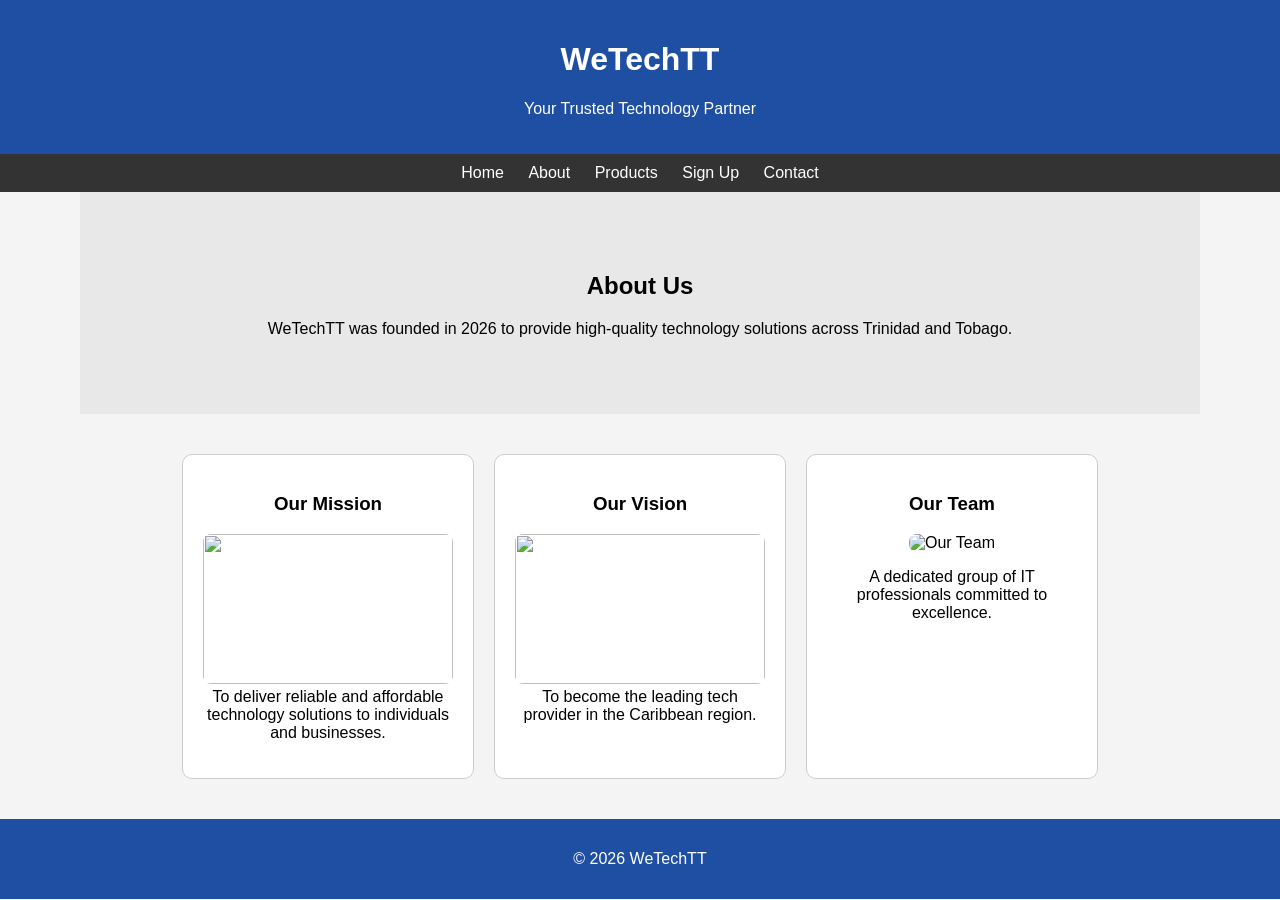
==== about.html @ 73259988 "Add files via upload" ====
<!DOCTYPE html>
<html>
<head>
<title>About Us - WeTechTT</title>
<meta name="viewport" content="width=device-width, initial-scale=1.0">
<link rel="stylesheet" href="styles.css">
</head>

<body>

<header>
<h1>WeTechTT</h1>
<p>Your Trusted Technology Partner</p>
</header>

<nav>
<a href="index.html">Home</a>
<a href="about.html">About</a>
<a href="products.html">Products</a>
<a href="signup.html">Sign Up</a>
<a href="contact.html">Contact</a>
</nav>

<section class="hero">
<h2>About Us</h2>
<p>WeTechTT was founded in 2026 to provide high-quality technology solutions across Trinidad and Tobago.</p>
</section>

<section class="products">

<div class="product">
<h3>Our Mission</h3>
<img src="https://plus.unsplash.com/premium_photo-1675278298930-5aaa220956b3?w=600&auto=format&fit=crop&q=60&ixlib=rb-4.1.0&ixid=M3wxMjA3fDB8MHxzZWFyY2h8NXx8b3VyJTIwZ29hbHxlbnwwfHwwfHx8MA%3D%3D"
<p>To deliver reliable and affordable technology solutions to individuals and businesses.</p>
</div>

<div class="product">
<h3>Our Vision</h3>
<img src="https://plus.unsplash.com/premium_photo-1664474848487-a491254f19e6?w=600&auto=format&fit=crop&q=60&ixlib=rb-4.1.0&ixid=M3wxMjA3fDB8MHxzZWFyY2h8NXx8dGVhbSUyMHZpc2lvbnxlbnwwfHwwfHx8MA%3D%3D" 
<p>To become the leading tech provider in the Caribbean region.</p>
</div>

<div class="product">
<h3>Our Team</h3>
<img src="https://plus.unsplash.com/premium_photo-1726711311554-ec4acda245fd?w=600&auto=format&fit=crop&q=60&ixlib=rb-4.1.0&ixid=M3wxMjA3fDB8MHxzZWFyY2h8OXx8dGVhbSUyMHZpc2lvbnxlbnwwfHwwfHx8MA%3D%3D" alt="Our Team" width="100%">
<p>A dedicated group of IT professionals committed to excellence.</p>
</div>

</section>

<footer>
<p>© 2026 WeTechTT</p>
</footer>

</body>
</html>
---- styles.css ----
body{
font-family: Arial, sans-serif;
margin:0;
background-color:#f4f4f4;
}

header{
background:#1f4fa3;
color:white;
padding:20px;
text-align:center;
}

nav{
background:#333;
padding:10px;
text-align:center;
}

nav a{
color:white;
margin:10px;
text-decoration:none;
}

.hero{
background:#e8e8e8;
padding:60px;
text-align:center;
}

.products{
display:flex;
justify-content:space-around;
padding:40px;
}

.product{
background:white;
padding:20px;
border:1px solid #ccc;
width:25%;
text-align:center;
}

footer{
background:#1f4fa3;
color:white;
text-align:center;
padding:15px;
}

/* Smooth transitions */
*{
    transition: all 0.3s ease;
}

/* Nav hover */
nav a:hover{
    color: #ffd700;
}

/* Product hover animation */
.product:hover{
    transform: scale(1.05);
    box-shadow: 0 4px 15px rgba(0,0,0,0.2);
}

/* Button style */
button{
    background:#1f4fa3;
    color:white;
    border:none;
    padding:10px 15px;
    cursor:pointer;
}

button:hover{
    background:#163b7a;
}

/* Smooth page scroll */
html{
    scroll-behavior: smooth;
}

/* Center ALL sections */
section{
    padding:40px;
    text-align:center;
}

/* Center product grid */
.products, #laptops, #accessories, #networking{
    display:flex;
    flex-wrap:wrap;
    justify-content:center;
    gap:20px;
}

/* Product card styling */
.product{
    background:white;
    padding:20px;
    border:1px solid #ccc;
    width:250px;
    text-align:center;
    border-radius:10px;
    animation: fadeIn 1s ease;
}

/* Product image */
.product img{
    width:100%;
    height:150px;
    object-fit:cover;
    border-radius:8px;
}

/* Hover animation */
.product:hover{
    transform: translateY(-10px) scale(1.05);
    box-shadow:0 10px 25px rgba(0,0,0,0.2);
}

/* Buttons */
button{
    margin-top:10px;
}

/* Fade animation */
@keyframes fadeIn{
    from{
        opacity:0;
        transform:translateY(20px);
    }
    to{
        opacity:1;
        transform:translateY(0);
    }
}


.cart-container{
    position: fixed;
    top: 120px;
    right: 20px;
    width: 250px;
    background: white;
    border: 1px solid #ccc;
    padding: 15px;
    border-radius: 10px;
    box-shadow: 0 5px 15px rgba(0,0,0,0.2);
    max-height: 300px;
    overflow-y: auto;
}


body{
    .products, section{
    max-width: 1000px;
    margin: auto;
}
}

@media (max-width: 768px){

.products{
    flex-direction: column;
    align-items: center;
}

.cart-container{
    position: static;
    width: 90%;
    margin: 20px auto;
}

}

.shop-now{
    position: static;
    width: 100%;
    margin: 1o0x auto;
}
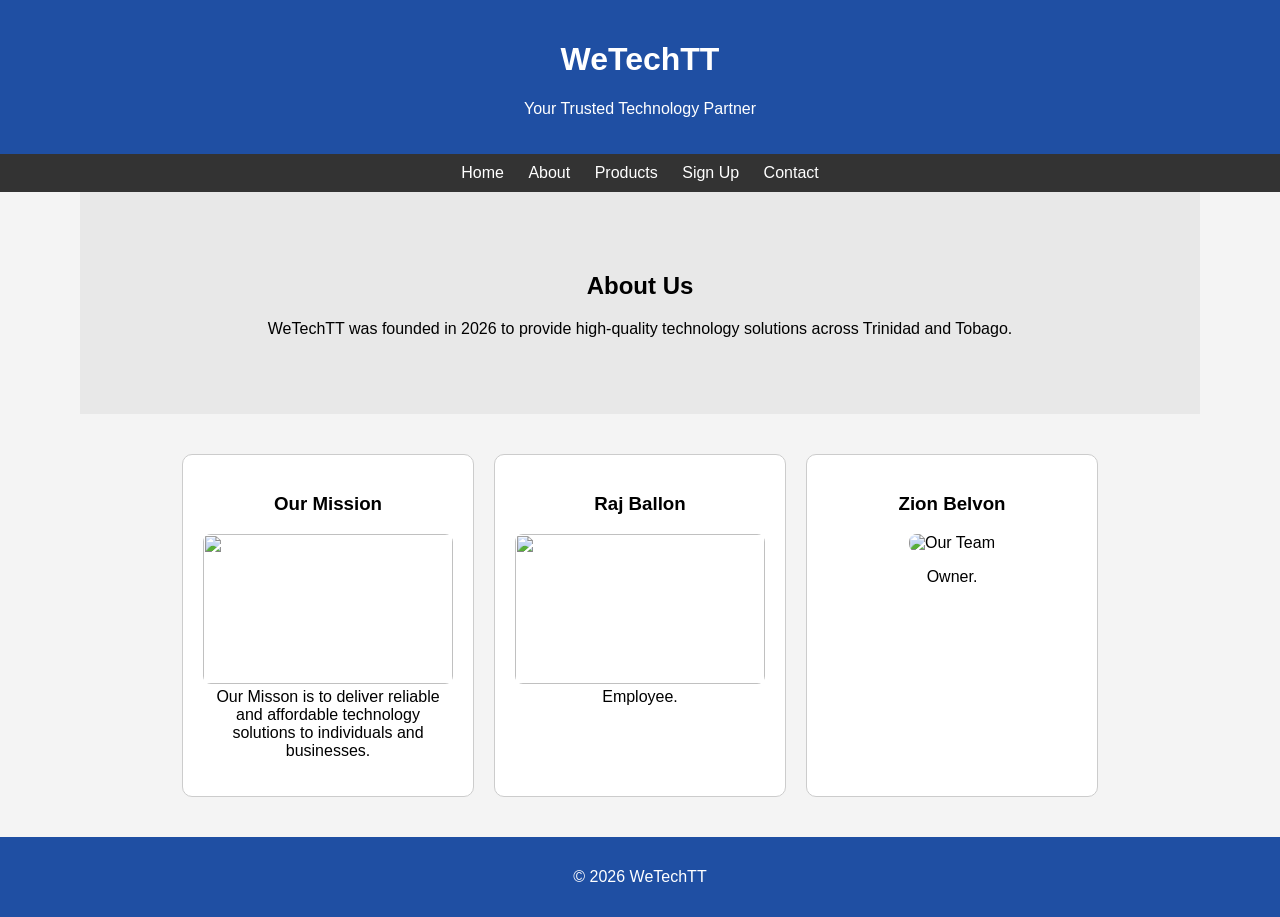
==== commit 957c559c: "Update about.html" ====
--- a/about.html
+++ b/about.html
@@ -26,24 +26,26 @@
 <p>WeTechTT was founded in 2026 to provide high-quality technology solutions across Trinidad and Tobago.</p>
 </section>
 
+
+
 <section class="products">
 
 <div class="product">
 <h3>Our Mission</h3>
 <img src="https://plus.unsplash.com/premium_photo-1675278298930-5aaa220956b3?w=600&auto=format&fit=crop&q=60&ixlib=rb-4.1.0&ixid=M3wxMjA3fDB8MHxzZWFyY2h8NXx8b3VyJTIwZ29hbHxlbnwwfHwwfHx8MA%3D%3D"
-<p>To deliver reliable and affordable technology solutions to individuals and businesses.</p>
+<p>Our Misson is to deliver reliable and affordable technology solutions to individuals and businesses.</p>
 </div>
 
 <div class="product">
-<h3>Our Vision</h3>
-<img src="https://plus.unsplash.com/premium_photo-1664474848487-a491254f19e6?w=600&auto=format&fit=crop&q=60&ixlib=rb-4.1.0&ixid=M3wxMjA3fDB8MHxzZWFyY2h8NXx8dGVhbSUyMHZpc2lvbnxlbnwwfHwwfHx8MA%3D%3D" 
-<p>To become the leading tech provider in the Caribbean region.</p>
+<h3>Raj Ballon</h3>
+<img src="https://images.unsplash.com/photo-1729157661483-ed21901ed892?w=600&auto=format&fit=crop&q=60&ixlib=rb-4.1.0&ixid=M3wxMjA3fDB8MHxzZWFyY2h8NHx8aW5kaWFuJTIwbWFufGVufDB8fDB8fHww" 
+<p>Employee.</p>
 </div>
 
 <div class="product">
-<h3>Our Team</h3>
-<img src="https://plus.unsplash.com/premium_photo-1726711311554-ec4acda245fd?w=600&auto=format&fit=crop&q=60&ixlib=rb-4.1.0&ixid=M3wxMjA3fDB8MHxzZWFyY2h8OXx8dGVhbSUyMHZpc2lvbnxlbnwwfHwwfHx8MA%3D%3D" alt="Our Team" width="100%">
-<p>A dedicated group of IT professionals committed to excellence.</p>
+<h3>Zion Belvon</h3>
+<img src="https://plus.unsplash.com/premium_photo-1664476788423-7899ac87bd7f?w=600&auto=format&fit=crop&q=60&ixlib=rb-4.1.0&ixid=M3wxMjA3fDB8MHxzZWFyY2h8MXx8bWFsZXxlbnwwfHwwfHx8MA%3D%3D" alt="Our Team" width="100%">
+<p>Owner.</p>
 </div>
 
 </section>
@@ -54,3 +56,4 @@
 
 </body>
 </html>
+
